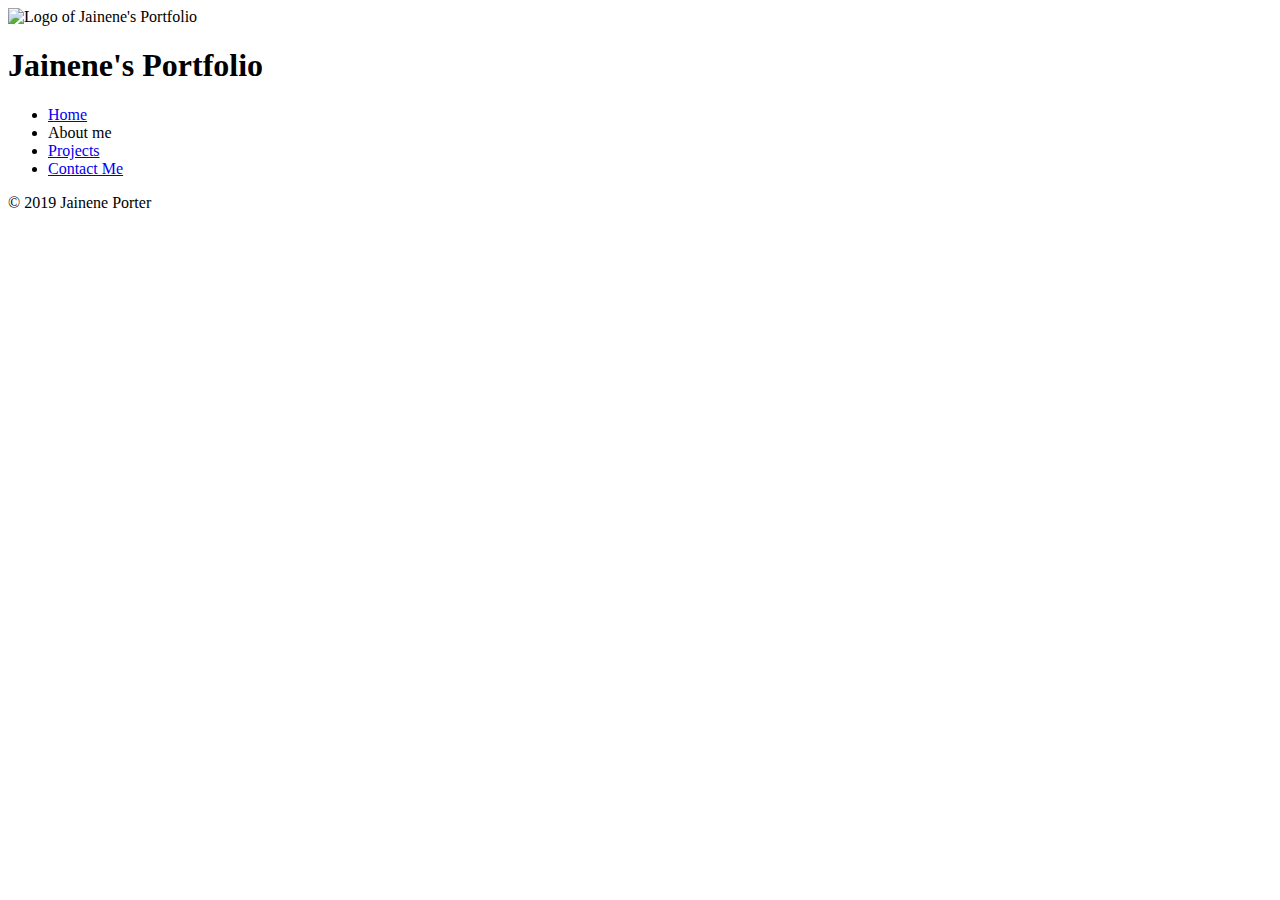
==== aboutme.html @ a43ae0a8 "updated about me file" ====
<!doctype html>
<html lang="en">
<head>
  <meta charset="utf-8">

  <title>Jainene's Portfolio</title>

  <link rel="stylesheet" href="styles/styles.css">
</head>
    
<body>
    
    <div>
    <header>
        <img src="images/logo.png" width="50" height="50" alt="Logo of Jainene's Portfolio" />
            <h1>Jainene's Portfolio</h1>
            <nav>
                <ul>
                    <li><a href="index.html">Home</a></li>
                    <li><a href="aboutme.html"></a>About me</li>
                    <li><a href="projects.html">Projects</a></li>
                    <li><a href="contacts.html">Contact Me</a></li>
                </ul>
            </nav>
    
    
    </header>
    
    <main>
        </main>
        
        <footer>
            <p>&copy; 2019 Jainene Porter</p>
        </footer>

    </div>

</body>

</html>
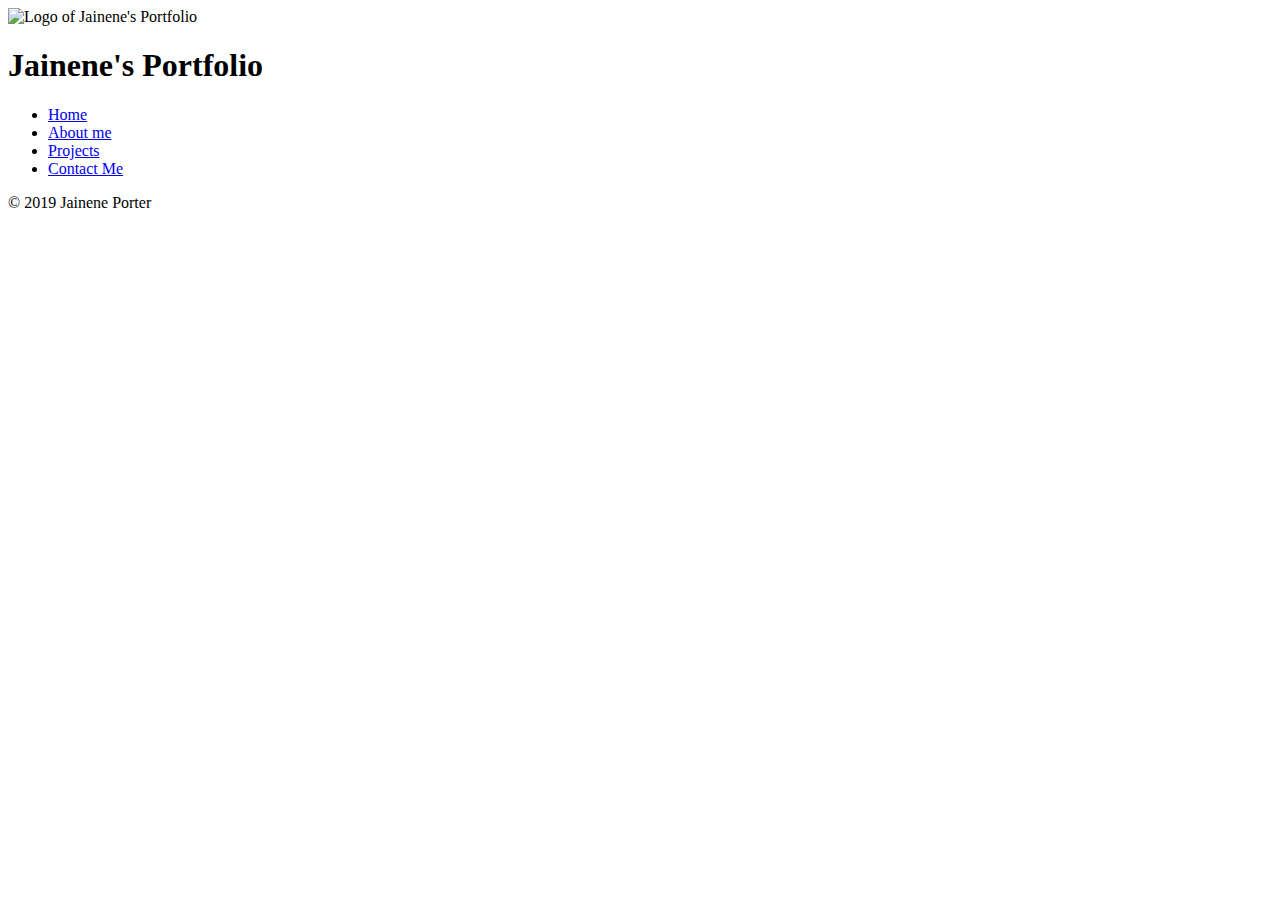
==== commit 0569703f: "contact pageupdated" ====
--- a/aboutme.html
+++ b/aboutme.html
@@ -17,7 +17,7 @@
             <nav>
                 <ul>
                     <li><a href="index.html">Home</a></li>
-                    <li><a href="aboutme.html"></a>About me</li>
+                    <li><a href="aboutme.html">About me</a></li>
                     <li><a href="projects.html">Projects</a></li>
                     <li><a href="contacts.html">Contact Me</a></li>
                 </ul>
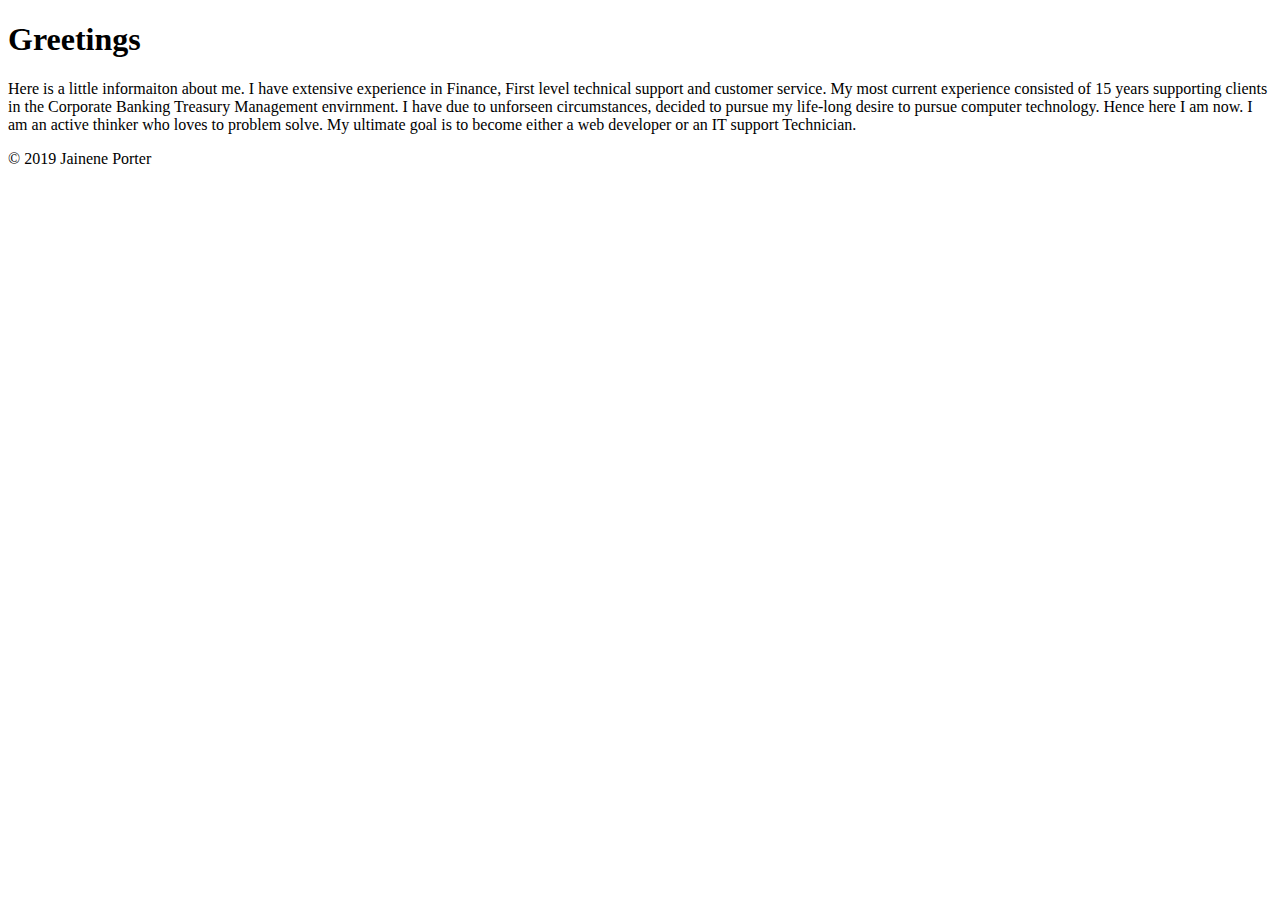
==== commit defd6c4a: "deleted mainduplicate css folder" ====
--- a/aboutme.html
+++ b/aboutme.html
@@ -7,34 +7,20 @@
 
   <link rel="stylesheet" href="styles/styles.css">
 </head>
-    
+ </header>
 <body>
     
-    <div>
-    <header>
-        <img src="images/logo.png" width="50" height="50" alt="Logo of Jainene's Portfolio" />
-            <h1>Jainene's Portfolio</h1>
-            <nav>
-                <ul>
-                    <li><a href="index.html">Home</a></li>
-                    <li><a href="aboutme.html">About me</a></li>
-                    <li><a href="projects.html">Projects</a></li>
-                    <li><a href="contacts.html">Contact Me</a></li>
-                </ul>
-            </nav>
+
+<h1>Greetings</h1>  
     
     
-    </header>
-    
-    <main>
-        </main>
+<p>Here is a little informaiton about me. I have extensive experience in Finance, First level technical support and customer service. My most current experience consisted of 15 years supporting clients in the Corporate Banking Treasury Management envirnment. I have due to unforseen circumstances, decided to pursue my life-long desire to pursue computer technology. Hence here I am now. I am an active thinker who loves to problem solve. My ultimate goal is to become either a web developer or an IT support Technician.</p>
         
-        <footer>
-            <p>&copy; 2019 Jainene Porter</p>
-        </footer>
+        
 
-    </div>
 
 </body>
 
+<footer><p>&copy; 2019 Jainene Porter</p></footer>
+
 </html>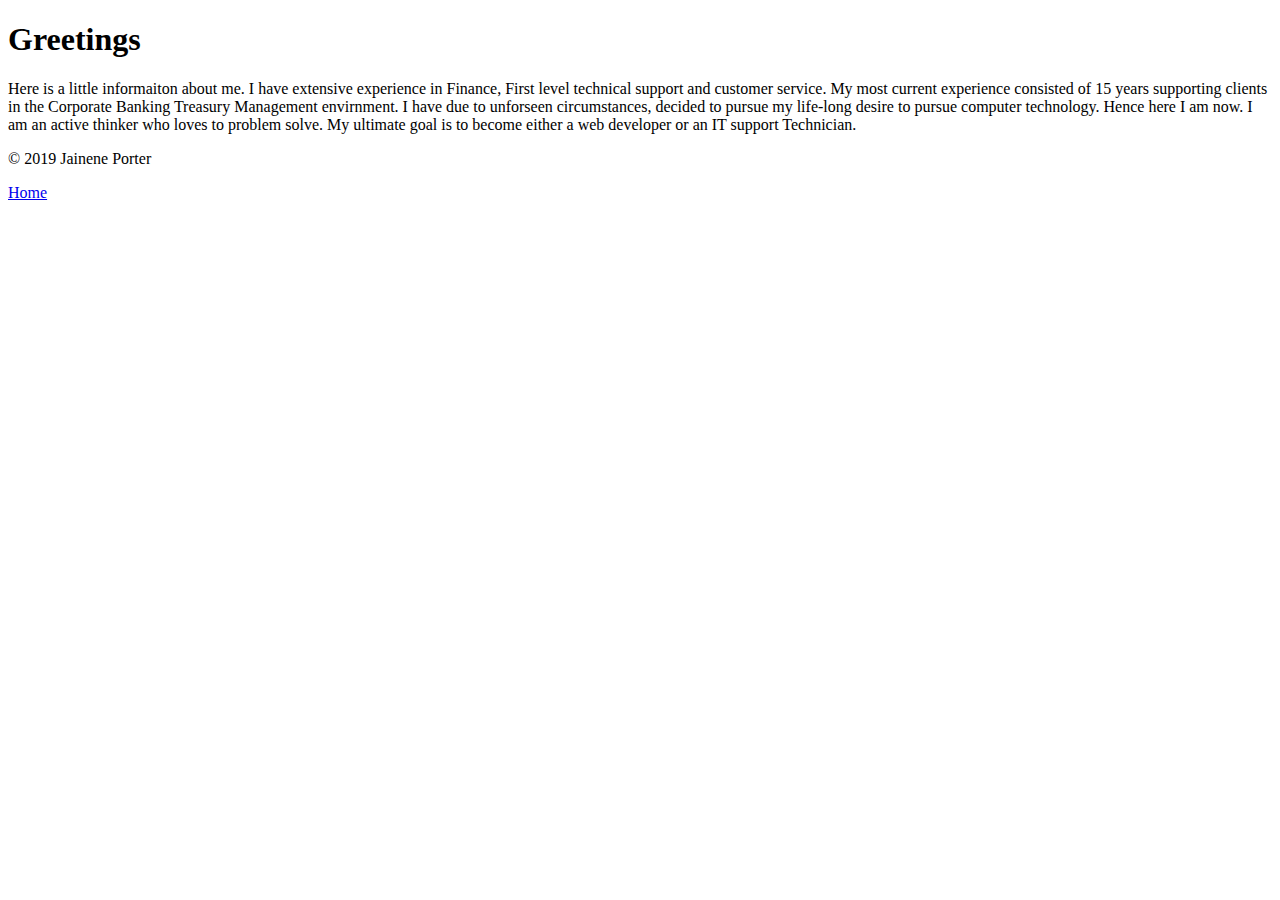
==== commit d4cc401f: "Portfolio Version 1.0" ====
--- a/aboutme.html
+++ b/aboutme.html
@@ -21,6 +21,6 @@
 
 </body>
 
-<footer><p>&copy; 2019 Jainene Porter</p></footer>
+<footer><p>&copy; 2019 Jainene Porter</p></footer> <nav><a href="index.html">Home</a></nav>
 
 </html>